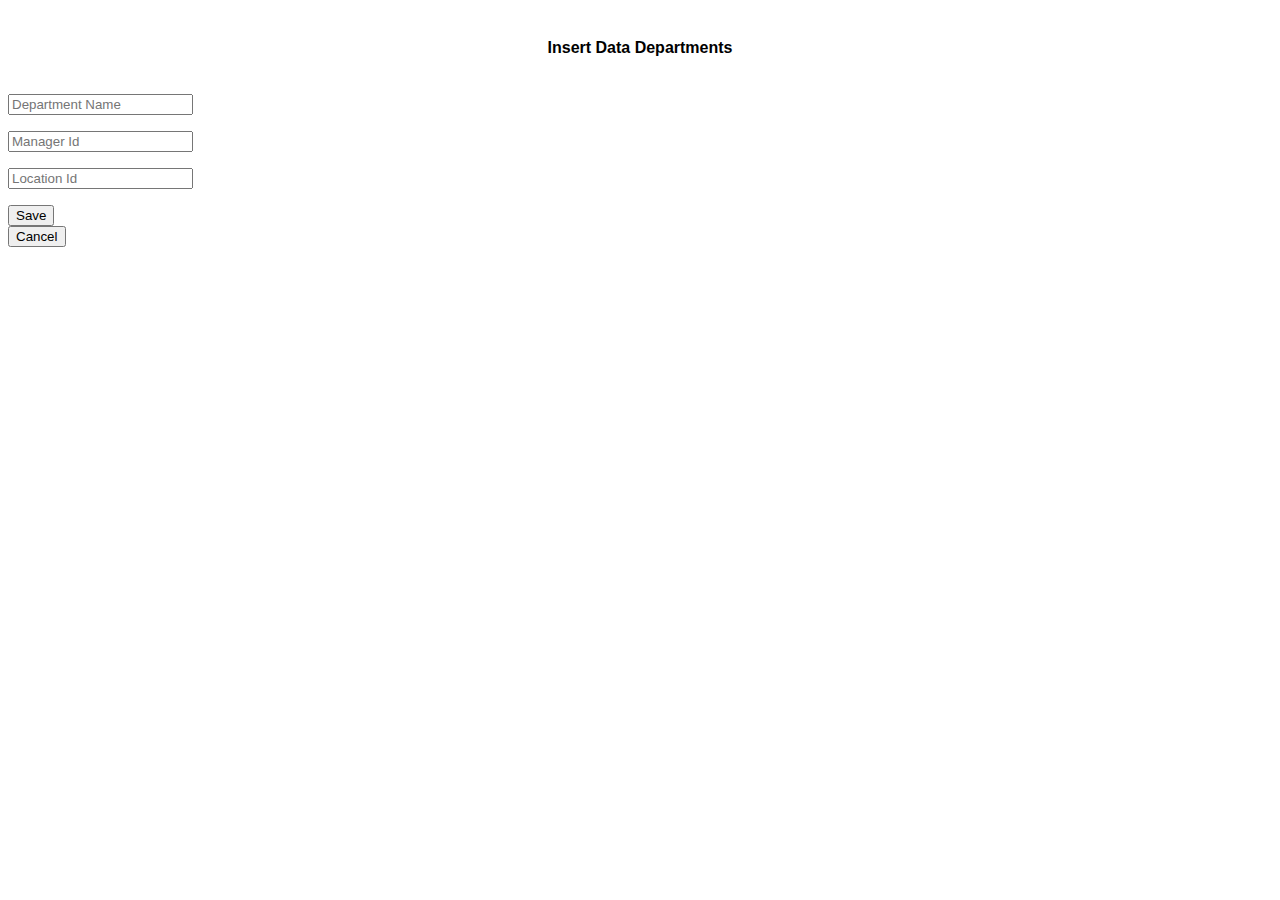
==== add.html @ d7fbc829 "no message" ====
<!DOCTYPE html>
<html lang="en">
  <head>
    <meta charset="UTF-8" />
    <meta http-equiv="X-UA-Compatible" content="IE=edge" />
    <meta name="viewport" content="width=device-width, initial-scale=1.0" />
    <title>Insert Data Department</title>
    <link
      href="https://cdn.jsdelivr.net/npm/bootstrap@5.1.3/dist/css/bootstrap.min.css"
      rel="stylesheet"
      integrity="sha384-1BmE4kWBq78iYhFldvKuhfTAU6auU8tT94WrHftjDbrCEXSU1oBoqyl2QvZ6jIW3"
      crossorigin="anonymous"
    />
    <style>
      .header {
        box-sizing: border-box;
        height: 70px;
        border: hidden;
        padding: 10px;
        margin: top 10px bottom 10px;
        text-align: center;
        font-family: sans-serif;
      }
    </style>
  </head>
  <body>
    <div class="header"><h4 class="display-5">Insert Data Departments</h4></div>
    <form class="form-control" method="POST" onsubmit="return sendData()">
      <p>
        <input
          class="form-control"
          type="text"
          id="departmentName"
          placeholder="Department Name"
          maxlength="30"
          minlength="1"
        />
      </p>
      <p>
        <input
          class="form-control"
          type="number"
          id="managerId"
          placeholder="Manager Id"
          max="999999"
        />
      </p>
      <p>
        <input
          class="form-control"
          type="number"
          id="locationId"
          placeholder="Location Id"
          max="9999"
        />
      </p>
      <div class="d-grid gap-1 col-2 mx-auto">
        <button type="submit" class="btn btn-primary">Save</button>
      </div>
    </form>

    <div class="d-grid gap-1 col-2 mx-auto">
      <button onClick="window.location='index.html';" class="btn btn-secondary">
        Cancel
      </button>
    </div>
    
    <script>
      function sendData() {
        var xhr = new XMLHttpRequest();
        var url = "http://localhost:9000/departments/post";

        var data = JSON.stringify({
          departmentName: document.getElementById("departmentName").value,
          managerId: document.getElementById("managerId").value,
          locationId: document.getElementById("locationId").value,
        });
        xhr.open("POST", url, true);
        xhr.setRequestHeader("Content-Type", "application/json;charset=UTF-8");
        xhr.onload = function () {
          var respon = JSON.parse(this.responseText);
          console.log(respon);
          if (respon.status) {
            alert("Insert Data Berhasil");
            window.location = "index.html";
          } else {
            alert("Insert Data Gagal");
          }
        };
        xhr.send(data);
        return false;
      }
    </script>

    <script
      src="https://cdn.jsdelivr.net/npm/bootstrap@5.1.3/dist/js/bootstrap.bundle.min.js"
      integrity="sha384-ka7Sk0Gln4gmtz2MlQnikT1wXgYsOg+OMhuP+IlRH9sENBO0LRn5q+8nbTov4+1p"
      crossorigin="anonymous"
    ></script>
  </body>
</html>
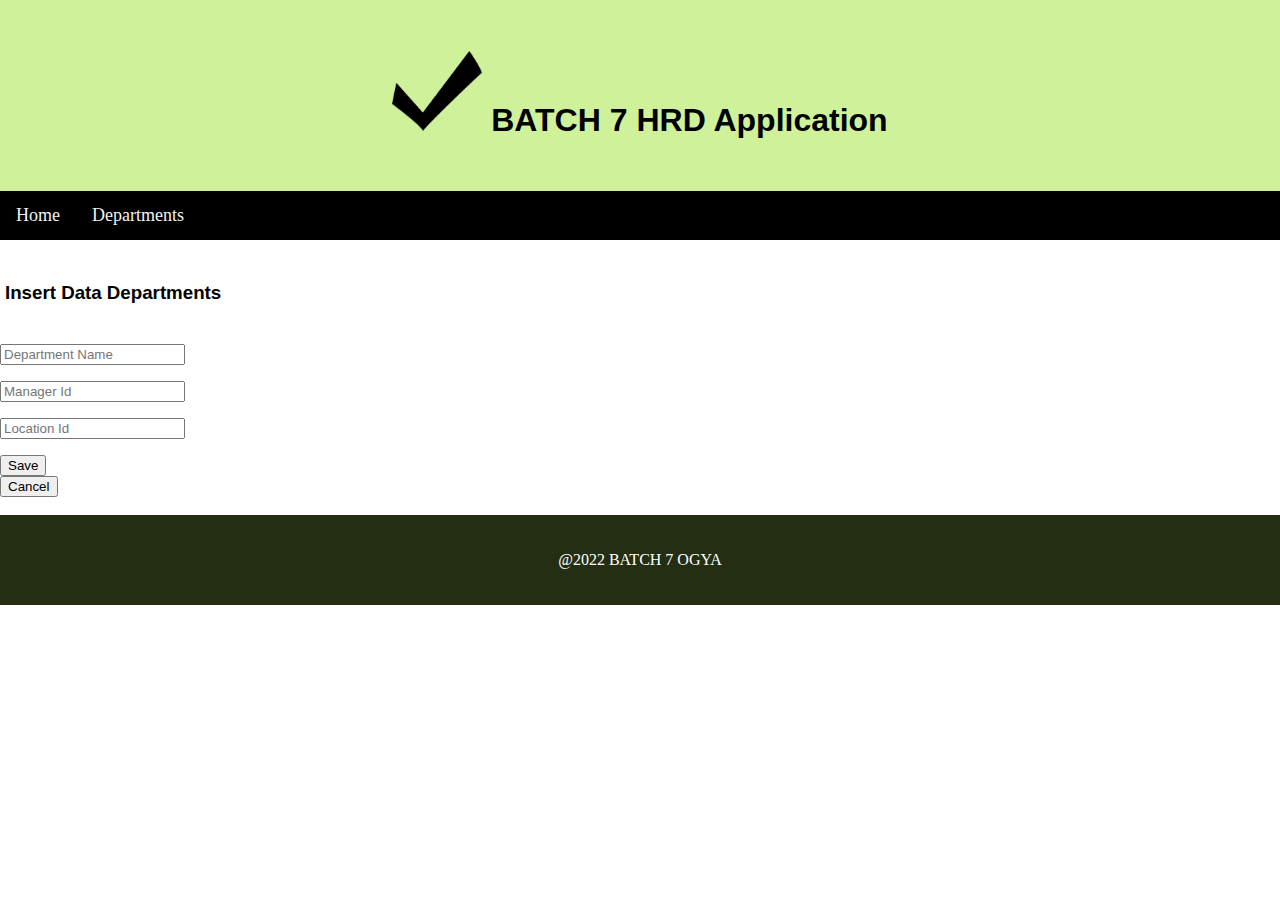
==== commit f9cbaa71: "no message" ====
--- a/add.html
+++ b/add.html
@@ -5,26 +5,24 @@
     <meta http-equiv="X-UA-Compatible" content="IE=edge" />
     <meta name="viewport" content="width=device-width, initial-scale=1.0" />
     <title>Insert Data Department</title>
+    <link rel="stylesheet" href="style.css" />
     <link
       href="https://cdn.jsdelivr.net/npm/bootstrap@5.1.3/dist/css/bootstrap.min.css"
       rel="stylesheet"
       integrity="sha384-1BmE4kWBq78iYhFldvKuhfTAU6auU8tT94WrHftjDbrCEXSU1oBoqyl2QvZ6jIW3"
       crossorigin="anonymous"
     />
-    <style>
-      .header {
-        box-sizing: border-box;
-        height: 70px;
-        border: hidden;
-        padding: 10px;
-        margin: top 10px bottom 10px;
-        text-align: center;
-        font-family: sans-serif;
-      }
-    </style>
   </head>
-  <body>
-    <div class="header"><h4 class="display-5">Insert Data Departments</h4></div>
+  <body class="d-flex flex-column min-vh-100">
+    <div class="header">
+      <h1 class="display-6"><img src="logo.png" alt="..." width="90" height="80"> BATCH 7 HRD Application</h1>
+    </div>
+    <div class="topnav">
+      <a href="index_home.html">Home</a>
+      <a href="index.html">Departments</a>
+    </div>
+    <br>
+    <div class="header1"><h3>Insert Data Departments</h3></div>
     <form class="form-control" method="POST" onsubmit="return sendData()">
       <p>
         <input
@@ -91,7 +89,10 @@
         return false;
       }
     </script>
-
+    <br>
+<div class="footer mt-auto">
+  <p>@2022 BATCH 7 OGYA</p>
+</div>
     <script
       src="https://cdn.jsdelivr.net/npm/bootstrap@5.1.3/dist/js/bootstrap.bundle.min.js"
       integrity="sha384-ka7Sk0Gln4gmtz2MlQnikT1wXgYsOg+OMhuP+IlRH9sENBO0LRn5q+8nbTov4+1p"
--- a/style.css
+++ b/style.css
@@ -0,0 +1,49 @@
+* {
+  box-sizing: border-box;
+}
+body {
+  margin: 0;
+}
+
+/*header*/
+.header {
+  background-color: rgb(206, 241, 154);
+  padding: 30px;
+  text-align: center;
+  font-family: sans-serif;
+}
+.header1 {
+  box-sizing: border-box;
+  height: 70px;
+  border: hidden;
+  padding: 5px;
+  margin: bottom 10px;
+  text-align: left;
+  font-family: sans-serif;
+}
+.footer {
+  background-color: rgb(35, 46, 18);
+  padding: 20px;
+  text-align: center;
+  color: white;
+}
+.topnav {
+  overflow: hidden;
+  background-color: black;
+}
+
+.topnav a {
+  float: left;
+  display: block;
+  color: #f2f2f2;
+  text-align: center;
+  padding: 14px 16px;
+  text-decoration: none;
+  font-size: large;
+}
+
+.topnav a:hover {
+  background-color: #ddd;
+  color: black;
+}
+
